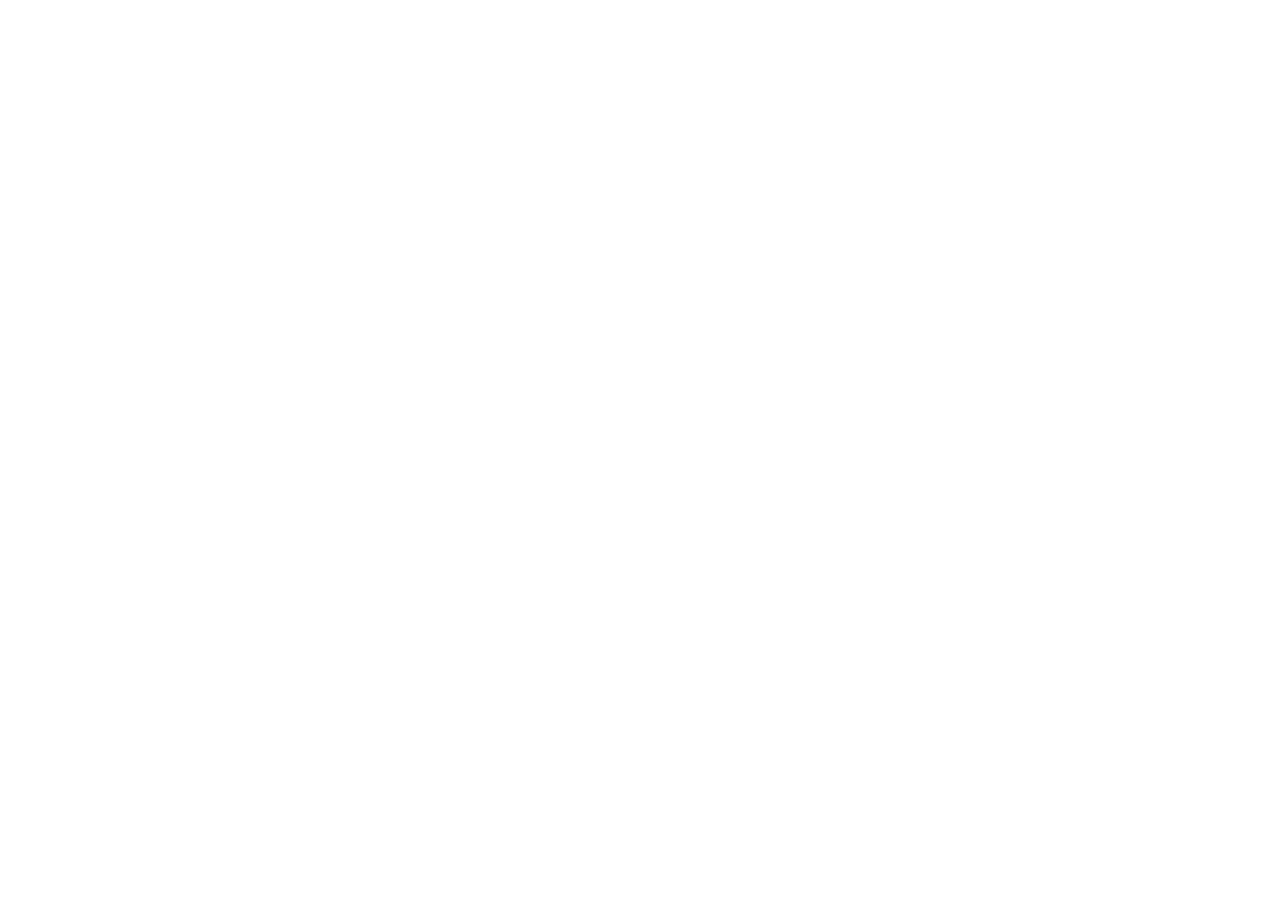
==== index.html @ 3d586ffc "Added index.html and symbol_map.json" ====
<!DOCTYPE html>
<html>
<head>
  <!-- Import Vega & Vega-Lite (does not have to be from CDN) -->
  <script src="https://cdn.jsdelivr.net/npm/vega@5.20.2"></script>
  <script src="https://cdn.jsdelivr.net/npm/vega-lite@5.1.0"></script>
  <script src="https://cdn.jsdelivr.net/npm/vega-embed@6.17.0"></script>
  
  
  <!-- CSS file -->
  <link rel="stylesheet" type="text/css" href="css/styles.css" media="all">
  
</head>
<body>
  
<div id="symbol_map"></div>

<script type="text/javascript">

  var spec2 = "js/symbol_map.vg.json";
  vegaEmbed('#symbol_map', spec2).then(function(result) {
    // Access the Vega view instance (https://vega.github.io/vega/docs/api/view/) as result.view
  }).catch(console.error);
</script>

</body>
</html>
---- css/styles.css ----
#symbol_map {
	top:100px;
	bottom: 100px; 
	left: 100px;
	right: 100px;
	/*height: 1000px;
	width: 800px;*/
}
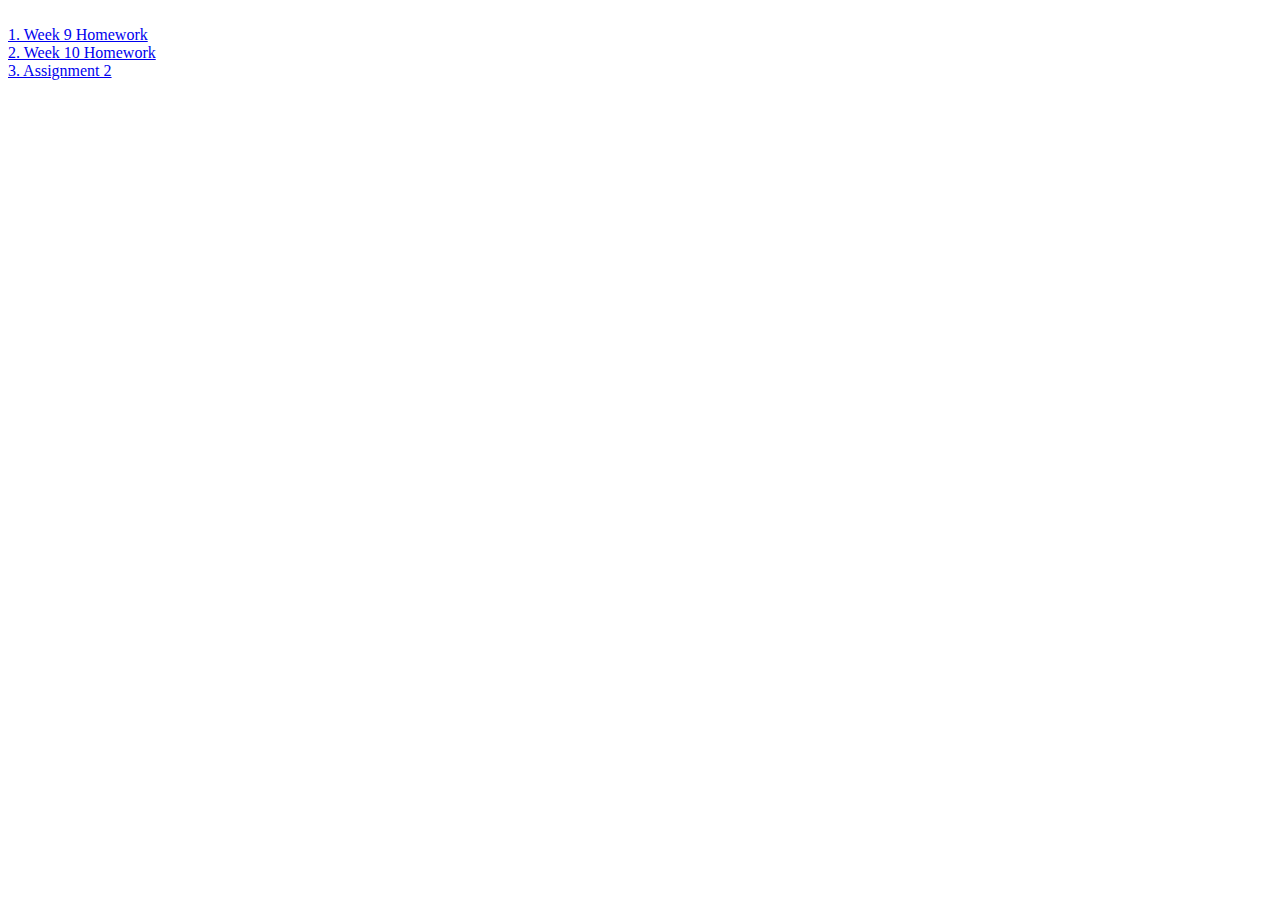
==== commit 4225ec1a: "Added main page html" ====
--- a/index.html
+++ b/index.html
@@ -1,27 +1,15 @@
 <!DOCTYPE html>
 <html>
-<head>
-  <!-- Import Vega & Vega-Lite (does not have to be from CDN) -->
-  <script src="https://cdn.jsdelivr.net/npm/vega@5.20.2"></script>
-  <script src="https://cdn.jsdelivr.net/npm/vega-lite@5.1.0"></script>
-  <script src="https://cdn.jsdelivr.net/npm/vega-embed@6.17.0"></script>
-  
-  
-  <!-- CSS file -->
-  <link rel="stylesheet" type="text/css" href="css/styles.css" media="all">
-  
-</head>
-<body>
-  
-<div id="symbol_map"></div>
-
-<script type="text/javascript">
-
-  var spec2 = "js/symbol_map.vg.json";
-  vegaEmbed('#symbol_map', spec2).then(function(result) {
-    // Access the Vega view instance (https://vega.github.io/vega/docs/api/view/) as result.view
-  }).catch(console.error);
-</script>
-
-</body>
-</html>
+    <head>
+    <title>FIT3179</title>
+    </head>
+    <body>
+        <br>
+        <a href="homework_week_9">1. Week 9 Homework</a>
+        <br>
+        <a href="homework_week_10">2. Week 10 Homework</a>
+        <br>
+        <a href="assignment_2">3. Assignment 2</a>
+        <br>
+    </body>
+</html>